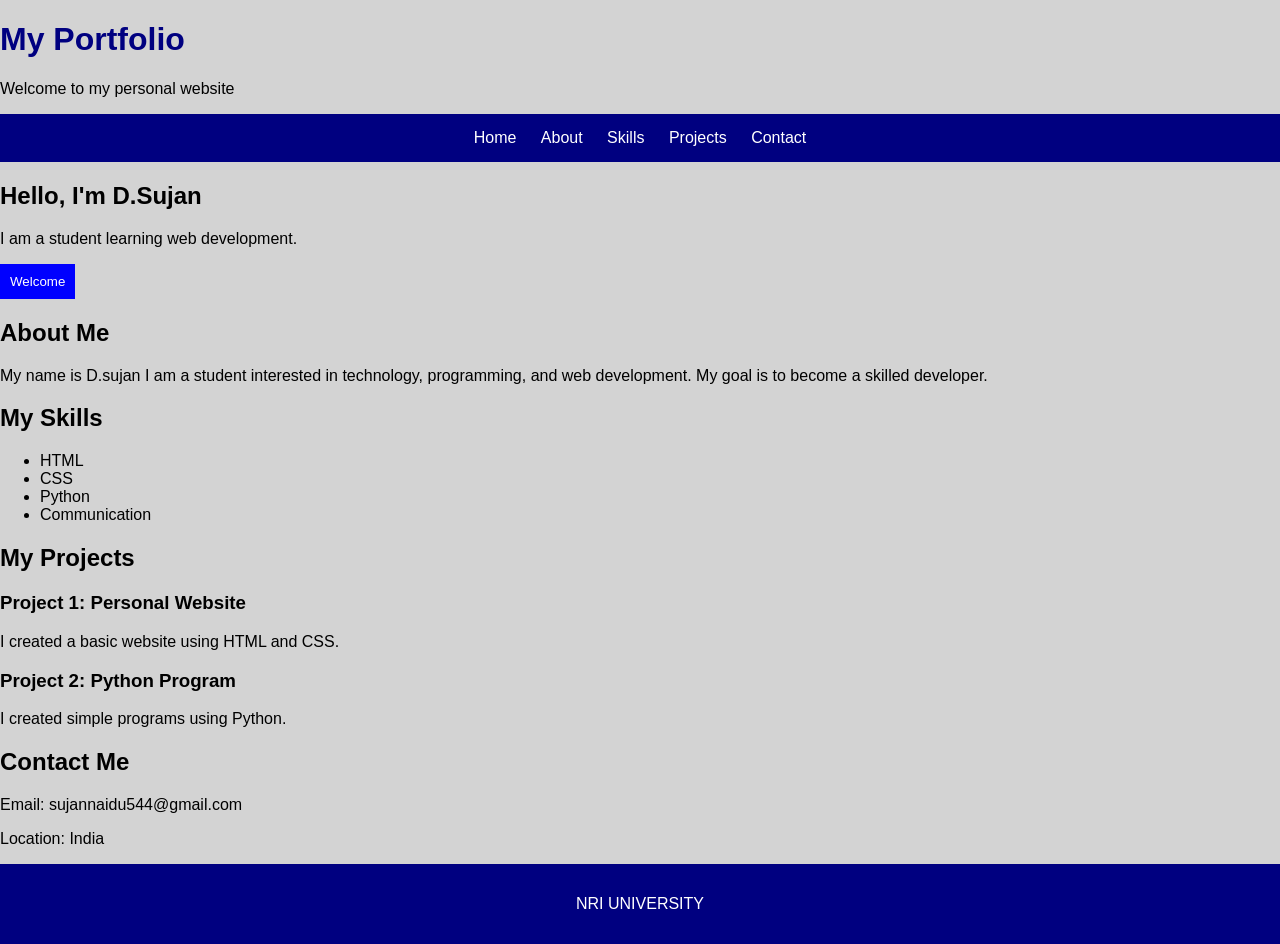
==== index.html @ d3338527 "first commit" ====
<!DOCTYPE html>
<html>
<head>
    <title>My Profile Portfolio</title>
    <link rel="stylesheet" href="profile.css">
</head>

<body>
    <header>
        <h1>My Portfolio</h1>
        <p>Welcome to my personal website</p>
    </header>

    <nav>
        <a href="#home">Home</a>
        <a href="#about">About</a>
        <a href="#skills">Skills</a>
        <a href="#projects">Projects</a>
        <a href="#contact">Contact</a>
    </nav>

    <section id="home">
        <h2>Hello, I'm D.Sujan</h2>
        <p>I am a student learning web development.</p>
        <button>Welcome</button>
    </section>

    <section id="about">
        <h2>About Me</h2>
        <p>
            My name is D.sujan
            I am a student interested in technology,
            programming, and web development.
            My goal is to become a skilled developer.
        </p>
    </section>

    <section id="skills">
        <h2>My Skills</h2>
        <ul>
            <li>HTML</li>
            <li>CSS</li>
            <li>Python</li>
            <li>Communication</li>
        </ul>
    </section>

    <section id="projects">
        <h2>My Projects</h2>

        <h3>Project 1: Personal Website</h3>
        <p>I created a basic website using HTML and CSS.</p>

        <h3>Project 2: Python Program</h3>
        <p>I created simple programs using Python.</p>
    </section>

    <section id="contact">
        <h2>Contact Me</h2>
        <p>Email: sujannaidu544@gmail.com</p>
        <p>Location: India</p>
    </section>

    <footer>
        <p>NRI UNIVERSITY</p>
    </footer>

</body>
</html>
---- profile.css ----
body {
    font-family: Arial;
    background-color: lightgray;
    margin: 0;
}

nav {
    background-color: navy;
    color: white;
    padding: 15px;
    text-align: center;
}

nav a {
    color: white;
    text-decoration: none;
    margin: 10px;
}

nav a:hover {
    color: yellow;
}

.hero {
    background-color: lightblue;
    text-align: center;
    padding: 50px;
}

h1 {
    color: navy;
}

.content {
    padding: 20px;
    text-align: center;
}

.card {
    background-color: white;
    margin: 15px;
    padding: 20px;
    border-radius: 10px;
}

button {
    background-color: blue;
    color: white;
    padding: 10px;
    border: none;
}

button:hover {
    background-color: navy;
}

footer {
    background-color: navy;
    color: white;
    text-align: center;
    padding: 15px;
}

 @media (max-width: 600px) {
    nav a {
        display: block;
        margin: 10px;
    }

    .hero {
        padding: 25px;
    }
}
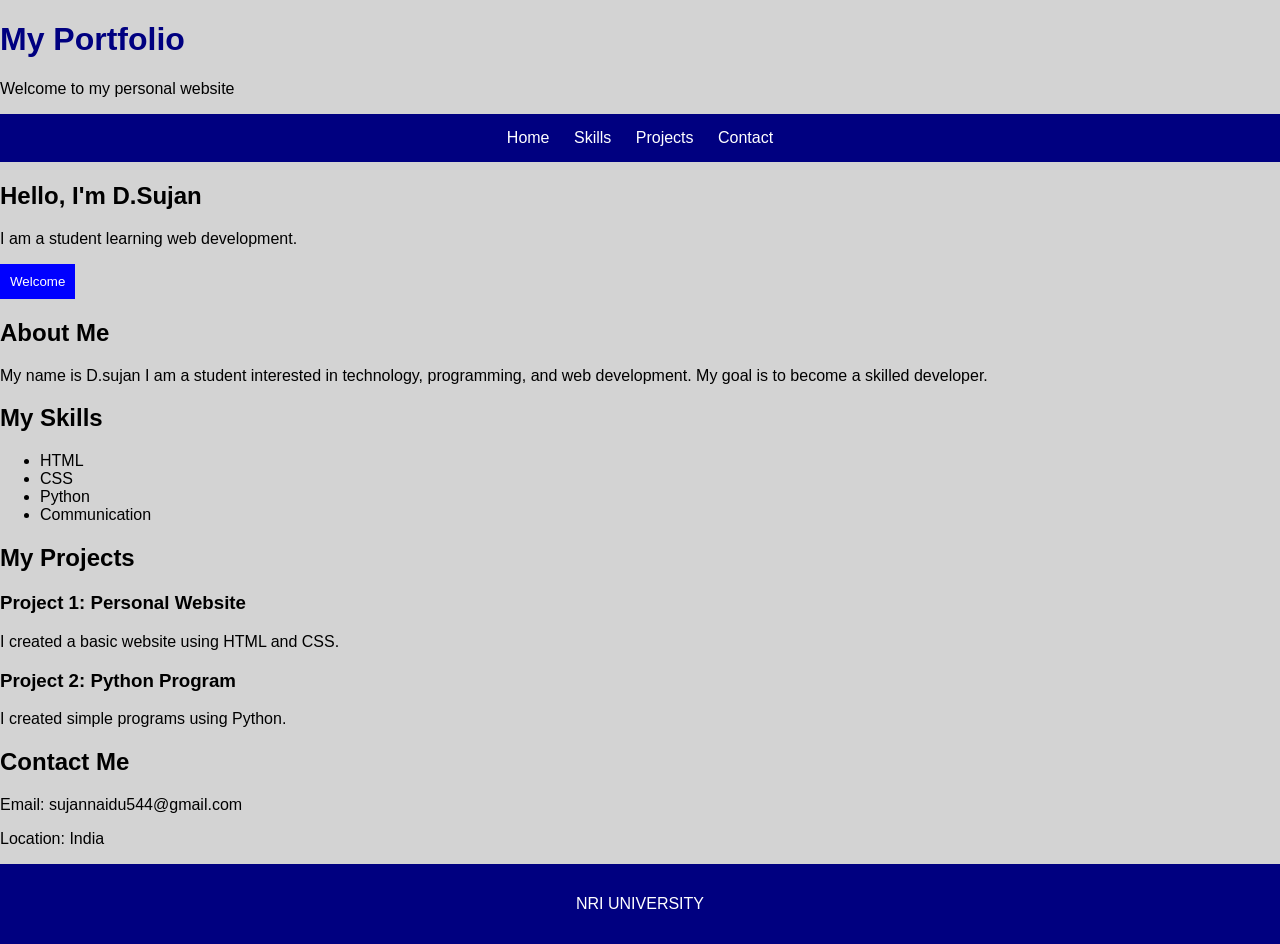
==== commit ee0228b4: "Add files via upload index.html" ====
--- a/index.html
+++ b/index.html
@@ -12,11 +12,10 @@
     </header>
 
     <nav>
-        <a href="#home">Home</a>
-        <a href="#about">About</a>
-        <a href="#skills">Skills</a>
-        <a href="#projects">Projects</a>
-        <a href="#contact">Contact</a>
+        <a href="index.html">Home</a>
+        <a href="qualification.html">Skills</a>
+        <a href="my projects.html">Projects</a>
+        <a href="contact.html">Contact</a>
     </nav>
 
     <section id="home">
